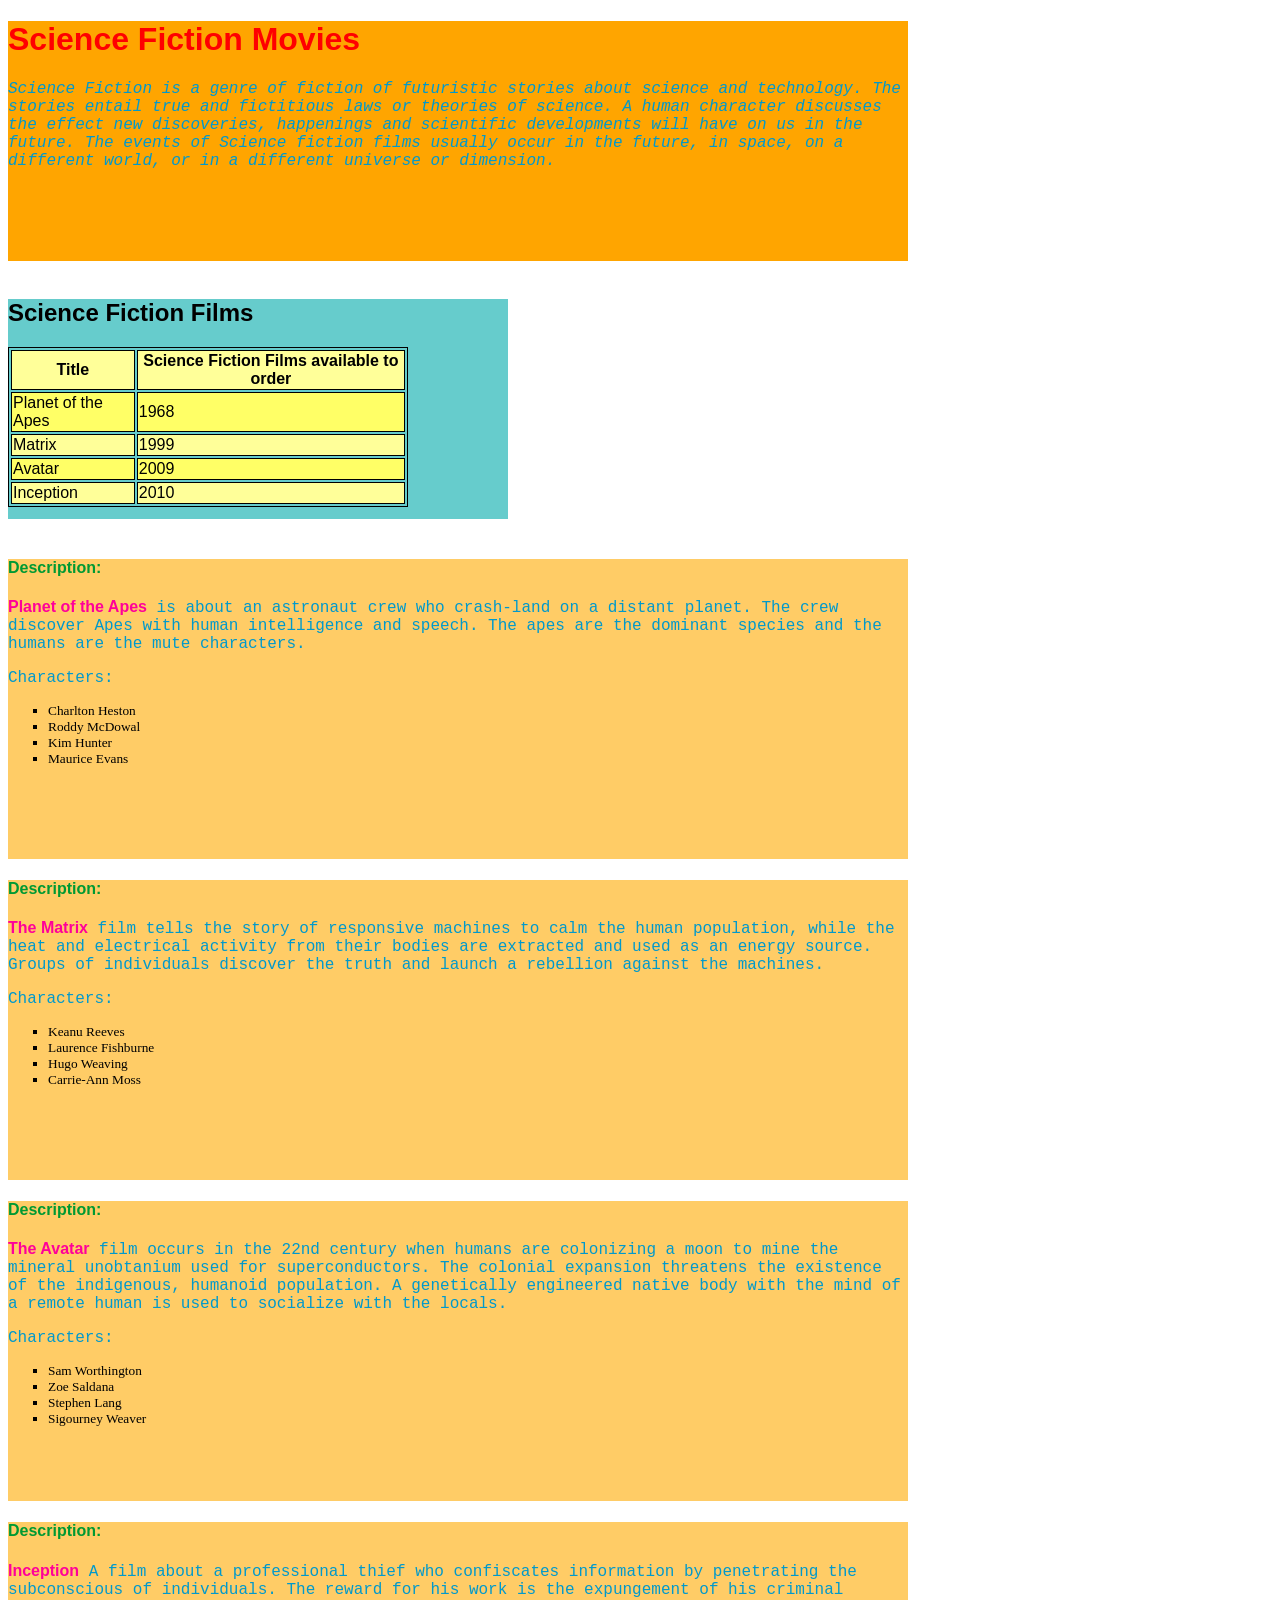
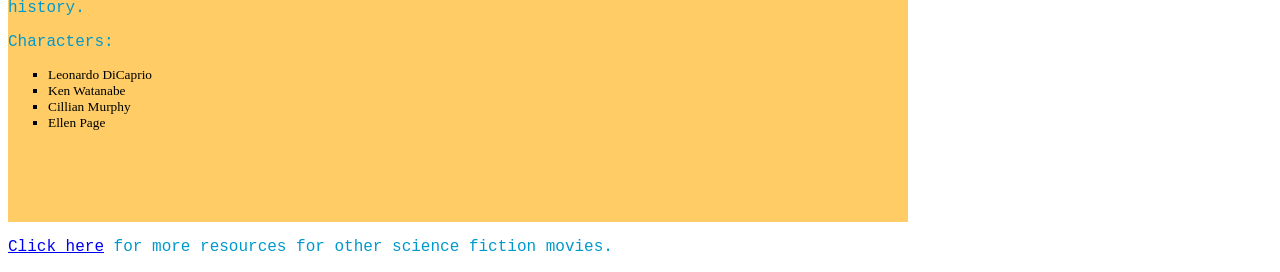
==== index.html @ 0b2e9046 "Rename movies.html to index.html" ====
<!DOCTYPE html>
<html>
<head>
<title>Science Fiction Movie Site</title>

<link rel="stylesheet" type="text/css" href="movies.css">
<style>



h1 {
  color: #FF0000;
   font-family: Arial;
   &#39;

    }
a:hover
  {
    background-color: #66CCCC;
 }
  span   {
  font-family: helvetica;
  color: #FF0099;
  font-weight: bold;
    }
#tablediv {
     background-color: #66CCCC;
     font-family: Arial;
     width: 500px;
     height: 220px;
}
div {
     background-color: #FFCC66;
     font-family: Arial;
     width: 900px;
     height: 300px;
}
div h4{
     color: #009933;
}

p   {
  font-family: courier new;
  color: #0099CC;
    }

.variation   {
  font-style: italic;
    }

table, td, th  {
  border: 1px solid black;
    }
  tr {
  background-color:#FFFF99;
  }
  tr:nth-child(even){
  background-color:#FFFF66;

</style>
</head>
<body>

<div style="width:900px; height:240px; background-color:#FFA500;">

<h1>Science Fiction Movies</h1>

<p class="variation">
Science Fiction is a genre of fiction of futuristic stories about science and technology. The stories entail true and fictitious laws or theories of science. A human character discusses the effect new discoveries, happenings and scientific developments will have on us in the future. The events of Science fiction films usually occur in the future, in space, on a different world, or in a different universe or dimension.
</p>

</div>
<br>

<div id="tablediv">

<h2>Science Fiction Films</h2>

<table style="width:400px">
<tr>
  <th>Title</th>
  <th>Science Fiction Films available to order</th>
</tr>
<tr>
  <td>Planet of the Apes</td>
  <td>1968</td>
</tr>
<tr>
  <td>Matrix</td>
  <td>1999</td>
</tr>
<tr>
  <td>Avatar</td>
  <td>2009</td>
</tr>
<tr>
  <td>Inception</td>
  <td>2010</td>
</tr>
</table>


</div>


<br>

<div>
<h4>Description:</h4>
<p>
<span>Planet of the Apes</span> is about an astronaut crew who crash-land on a distant planet. The crew discover Apes with human intelligence and speech. The apes are the dominant species and the humans are the mute characters.
</p>
<p>
Characters:
<ul>
  <li>Charlton Heston</li>
  <li>Roddy McDowal</li>
  <li>Kim Hunter</li>
  <li>Maurice Evans</li>

</ul>
</div>



<div>
<h4>Description:</h4>
<p>
<span>The Matrix</span> film tells the story of responsive machines to calm the human population, while the heat and electrical activity from their bodies are extracted and used as an energy source. Groups of individuals discover the truth and launch a rebellion against the machines.
</p>
<p>
Characters:
<ul>
  <li>Keanu Reeves</li>
  <li>Laurence Fishburne</li>
  <li>Hugo Weaving</li>
  <li>Carrie-Ann Moss</li>
</ul>
</div>


<div>
<h4>Description:</h4>
<p>
<span>The Avatar</span> film occurs in the 22nd century when humans are colonizing a moon to mine the mineral unobtanium used for superconductors. The colonial expansion threatens the existence of the indigenous, humanoid population. A genetically engineered native body with the mind of a remote human is used to socialize with the locals.
</p>
<p>
Characters:
<ul>
  <li>Sam Worthington</li>
  <li>Zoe Saldana</li>
  <li>Stephen Lang</li>
  <li>Sigourney Weaver</li>
</ul>
</div>


<div>
<h4>Description:</h4>
<p>
<span>Inception</span>  A film about a professional thief who confiscates information by penetrating the subconscious of individuals. The reward for his work is the expungement of his criminal history.
</p>
<p>
Characters:
<ul>
  <li>Leonardo DiCaprio</li>
  <li>Ken Watanabe</li>
  <li>Cillian Murphy</li>
  <li>Ellen Page</li>
</ul>
</div>




<p>
<a href="#">Click here</a> for more resources for other science fiction movies.




</body>
</html>
---- movies.css ----
body {
	font-family: Arial, Helvetica, sans-serif;
}
ul {
list-style-type:square;
font-size: 10pt;
}
li {
font-family: Calibri;
}
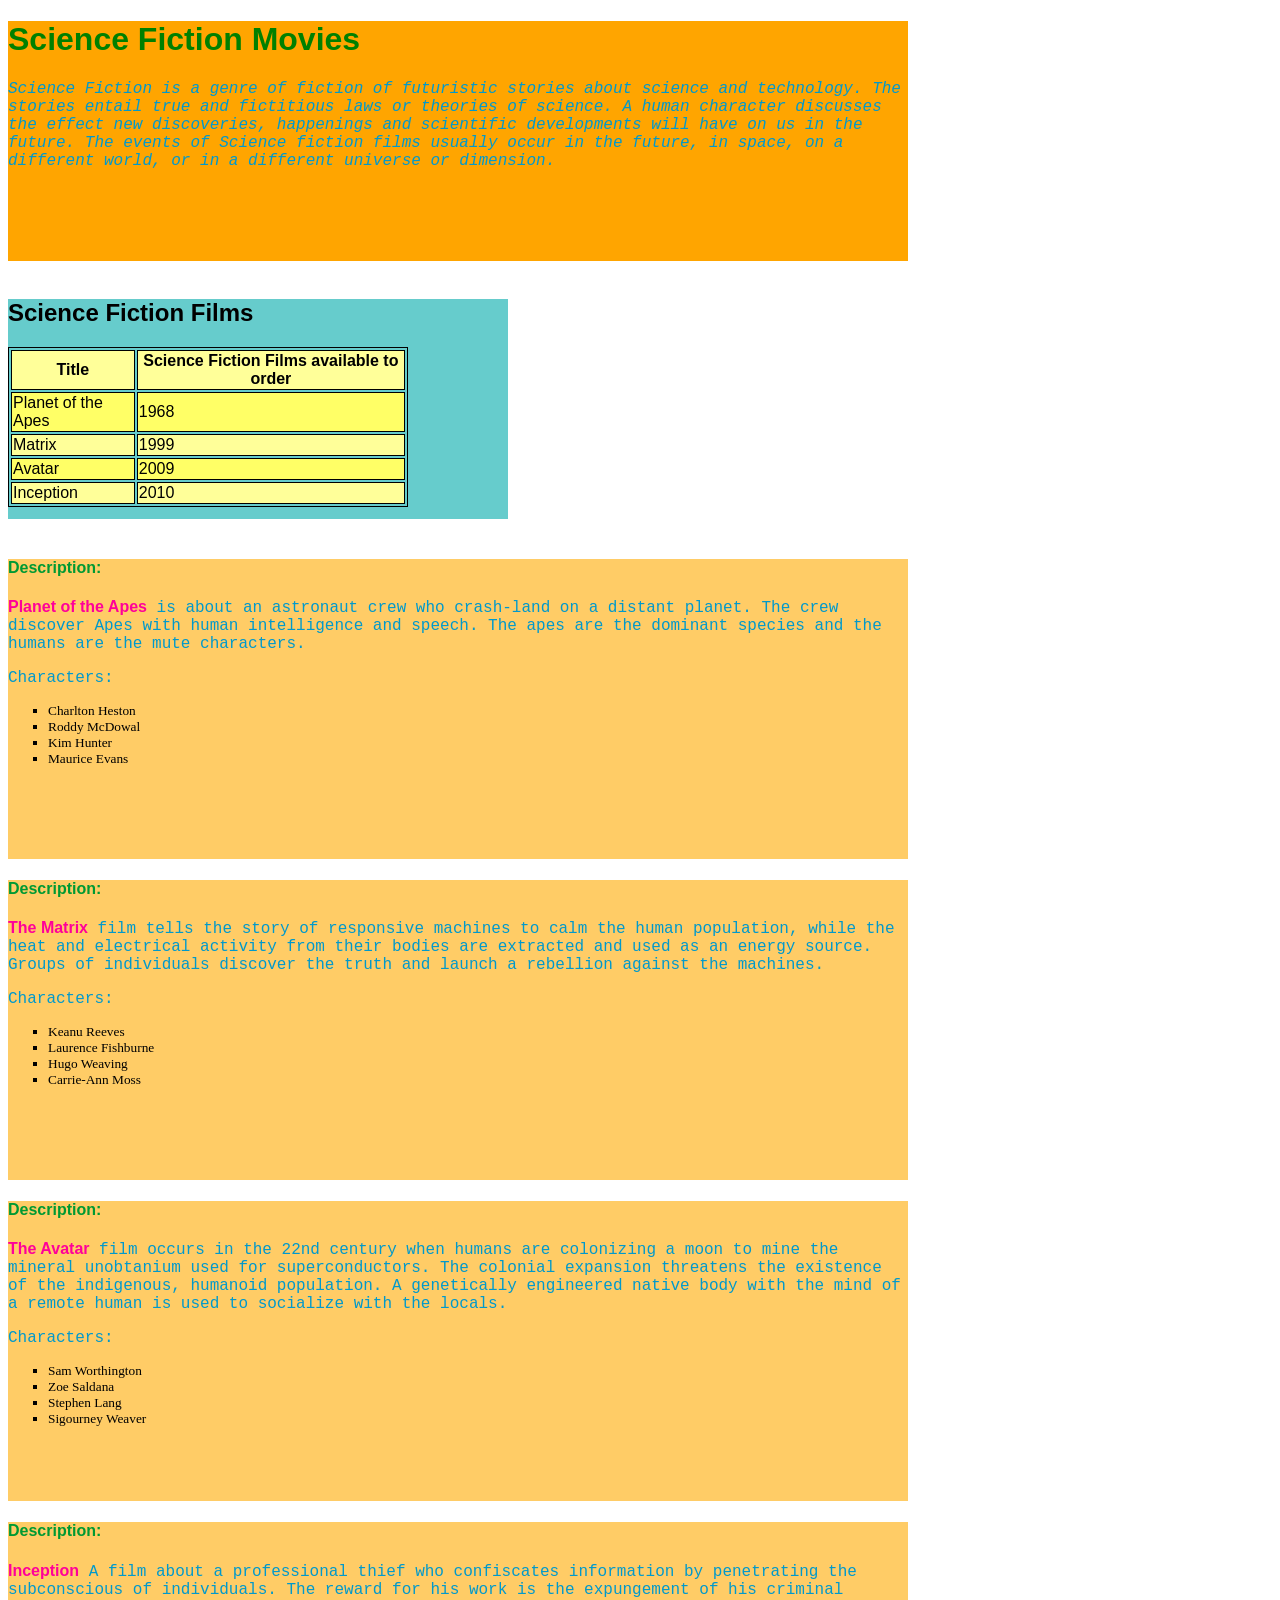
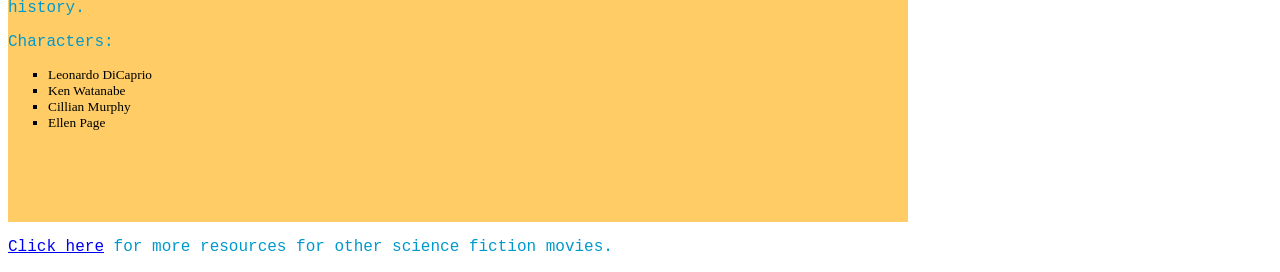
==== commit 7406f20b: "Change heading color" ====
--- a/index.html
+++ b/index.html
@@ -9,11 +9,9 @@
 
 
 h1 {
-  color: #FF0000;
+  color: green;
    font-family: Arial;
-   &#39;
-
-    }
+  }
 a:hover
   {
     background-color: #66CCCC;
@@ -56,6 +54,7 @@
   }
   tr:nth-child(even){
   background-color:#FFFF66;
+  }
 
 </style>
 </head>
